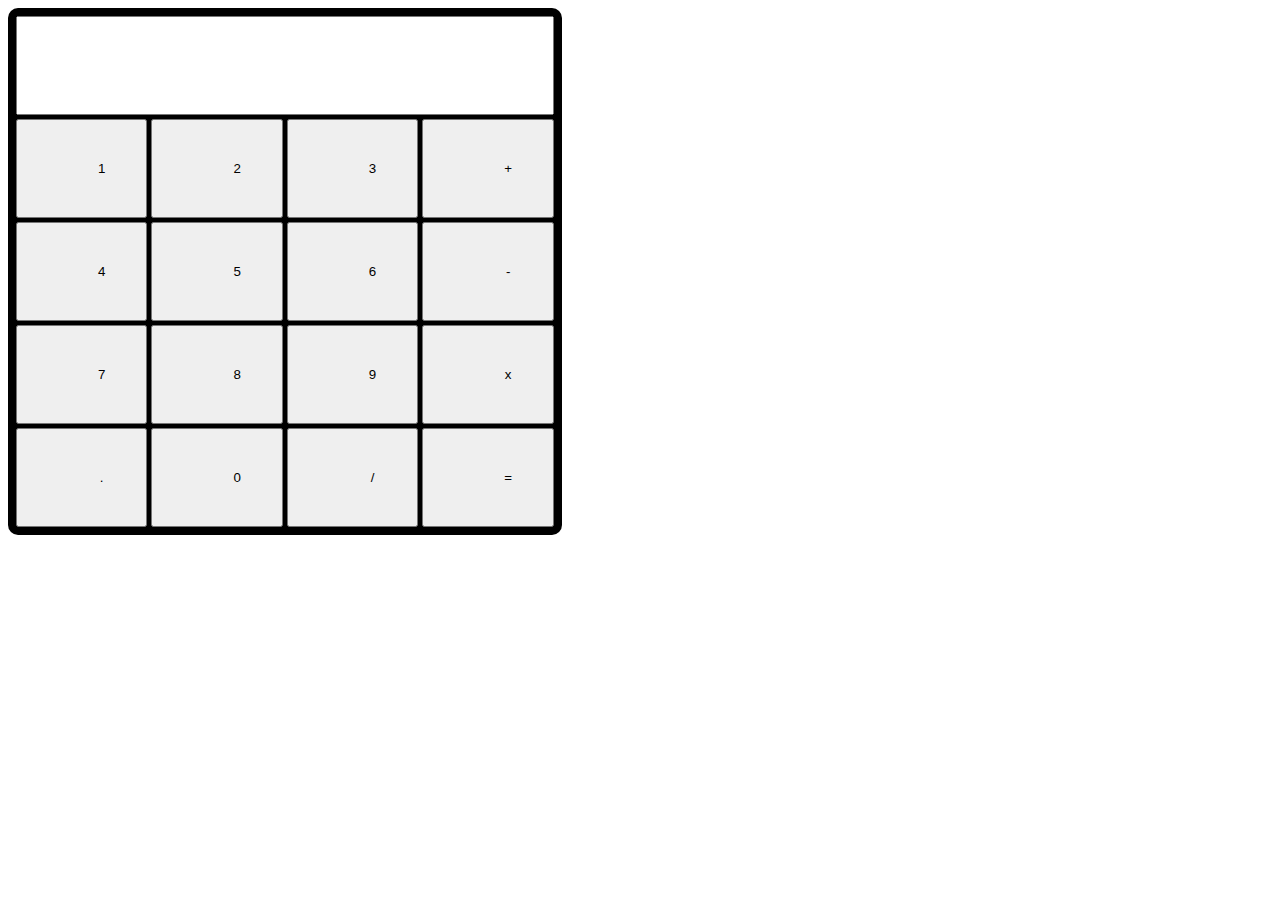
==== Calculator.html @ f262273d "first commit" ====
<html>
    <head>
        <meta name="viewport" content="width=device-width, initial-scale=1.0"> 

        <style>
            .buttons {
                width: 100%;
                height: auto;
                padding: 40px;
                padding-left: 80px;
                
            }

            .bg{
                background-color: black;
                border-radius: 10px;
                padding: 5px;
            }
        
        </style>
    </head>
    <body>
    <form>
        <table class="bg">
            <tr>
                <td colspan="4">
                    <input class="buttons" type="text">
                </td>
            </tr>
            <tr>
                <td>
                    <input class="buttons" type="button" value="1"/>
                </td>

                <td>
                    <input class="buttons" type="button" value="2"/>
                </td>

                <td>
                    <input class="buttons" type="button" value="3"/>
                </td>

                <td>
                    <input class="buttons" type="button" value="+"/>
                </td>  
            </tr>

            <tr>
                <td>
                    <input class="buttons" type="button" value="4"/>
                </td>

                <td>
                    <input class="buttons" type="button" value="5"/>
                </td>

                <td>
                    <input class="buttons" type="button" value="6"/>
                </td>

                <td>
                    <input class="buttons" type="button" value="-"/>
                </td>  
            </tr>

            <tr>
                <td>
                    <input class="buttons" type="button" value="7"/>
                </td>

                <td>
                    <input class="buttons" type="button" value="8"/>
                </td>

                <td>
                    <input class="buttons" type="button" value="9"/>
                </td>

                <td>
                    <input class="buttons" type="button" value="x"/>
                </td>  
            </tr>

            <tr>
                <td>
                    <input class="buttons" type="button" value="."/>
                </td>

                <td>
                    <input class="buttons" type="button" value="0"/>
                </td>

                <td>
                    <input class="buttons" type="button" value="/"/>
                </td>

                <td>
                    <input class="buttons" type="button" value="="/>
                </td>  
            </tr>
        </table>
     </form>
     </body>
   
</html>
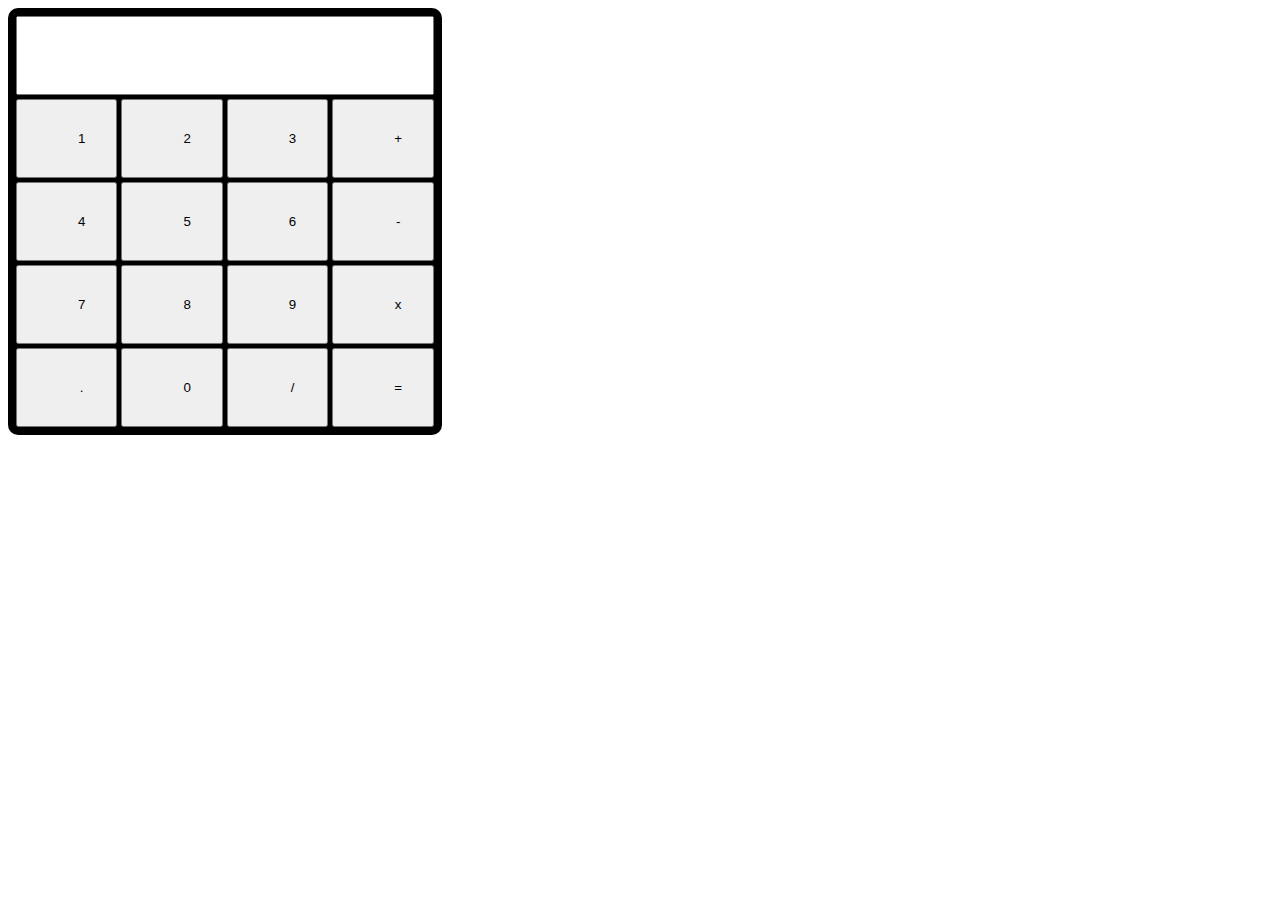
==== commit c8ee20f9: "git" ====
--- a/Calculator.html
+++ b/Calculator.html
@@ -6,8 +6,8 @@
             .buttons {
                 width: 100%;
                 height: auto;
-                padding: 40px;
-                padding-left: 80px;
+                padding: 30px;
+                padding-left: 60px;
                 
             }
 
